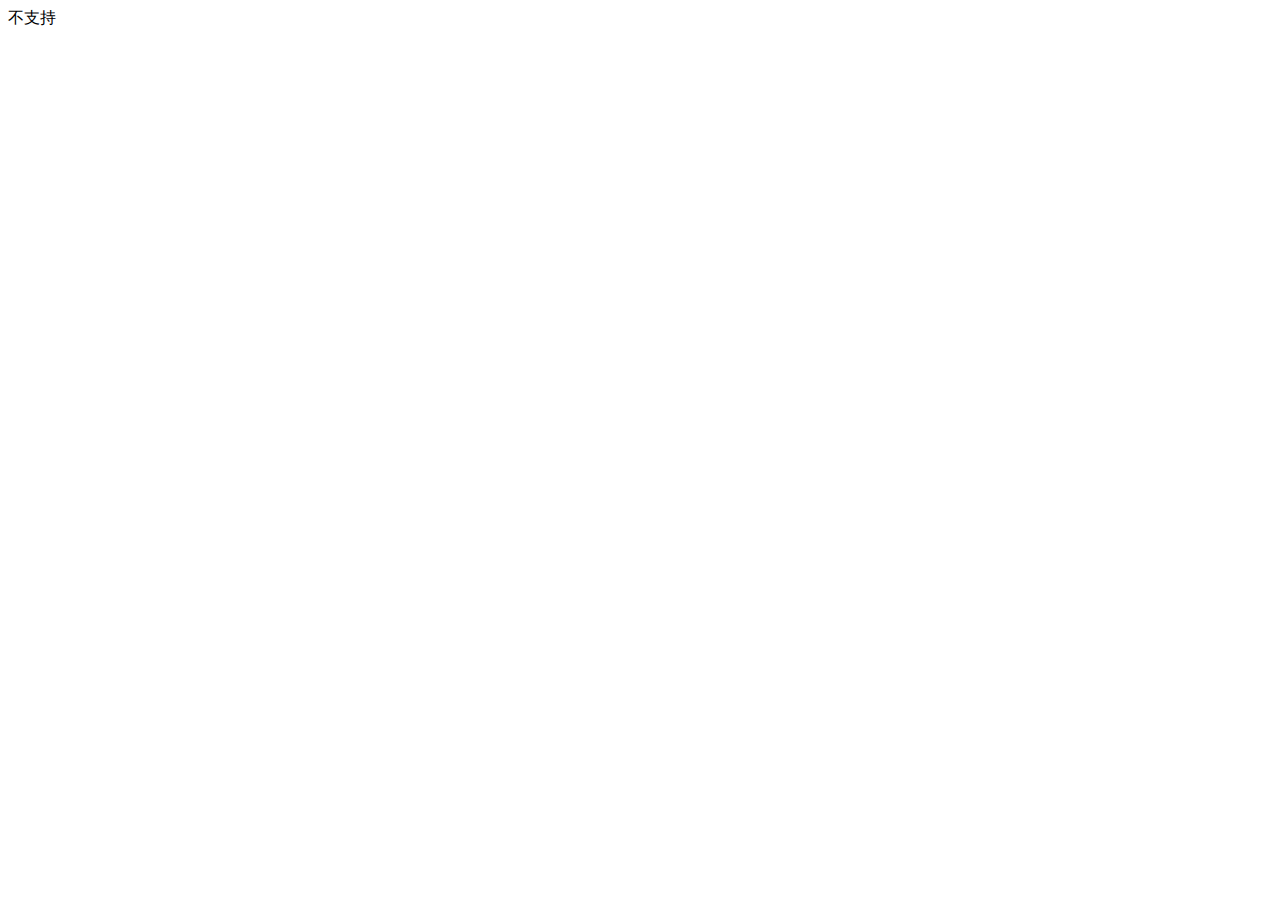
==== phone/index.html @ 88e9190b "Added files via upload" ====
<!DOCTYPE html>
<html lang="en">
<head>
    <meta charset="UTF-8">
    <title>Title</title>
</head>
<body>
<div id="show"></div>
<div id="show2"></div>
<div id="show3"></div>
<div id="show4"></div>
<div id="show5"></div>
<div id="show6"></div>
<script>
    if ('ondeviceproximity' in window) {
        document.getElementById('show').innerHTML='支持';
// 支持返回距离信息
    }else{
        document.getElementById('show').innerHTML='不支持'
    }

    if ('onuserproximity' in window) {
// 支持返回是否有物体靠近
        document.getElementById('show2').innerHTML='靠近支持';
    }

    if ('ondeviceproximity' in window) {
        window.addEventListener('deviceproximity', function(event) {
            document.getElementById('show3').innerHTML = event.value;
            document.getElementById('show4').innerHTML = event.max;
            document.getElementById('show5').innerHTML = event.min;
        });
    }

    if ('onuserproximity' in window) {
        window.addEventListener('userproximity', function(event) {
            document.getElementById('show6').innerHTML = event.near;
        });
    }
</script>
</body>
</html>
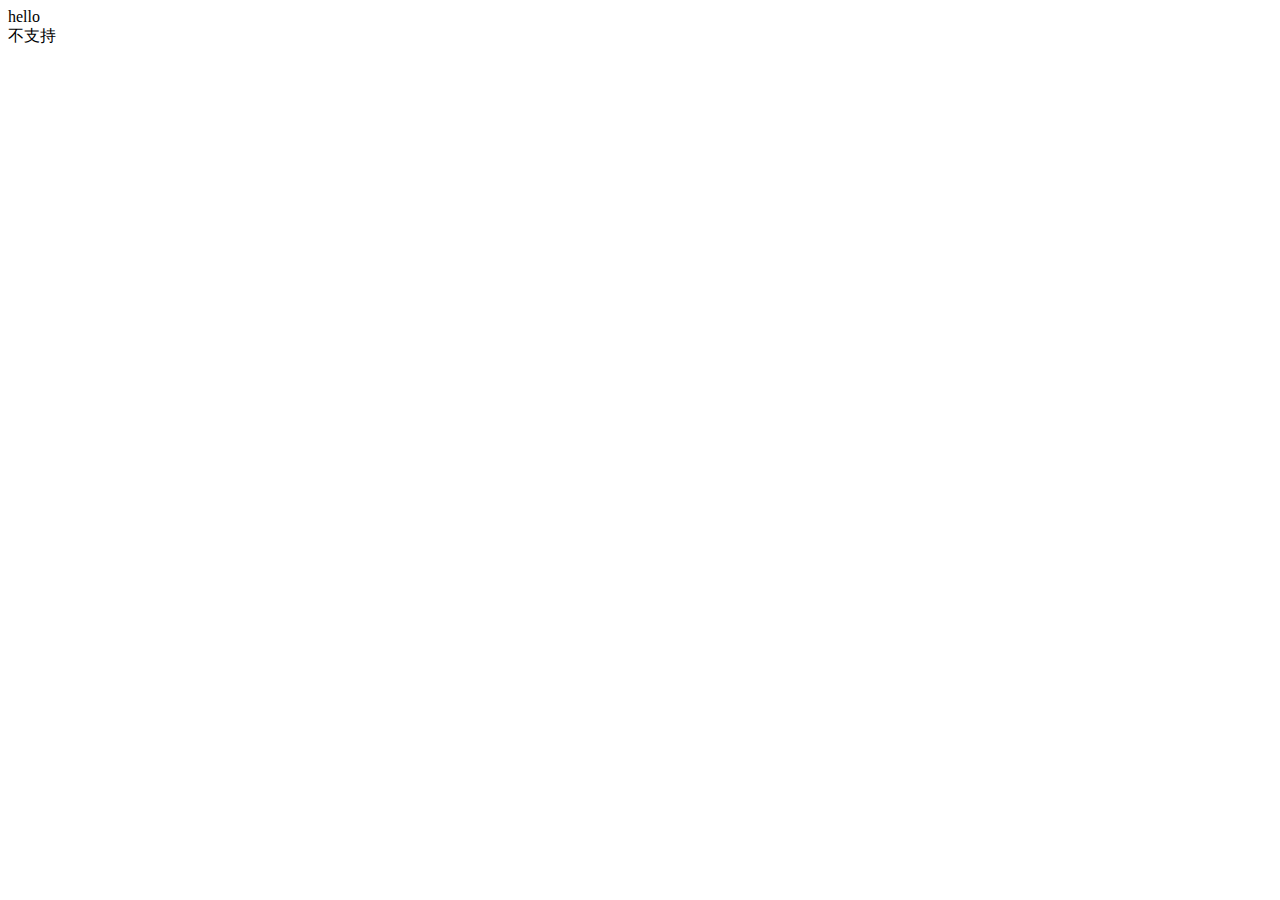
==== commit 602234dd: "Update index.html" ====
--- a/phone/index.html
+++ b/phone/index.html
@@ -2,9 +2,11 @@
 <html lang="en">
 <head>
     <meta charset="UTF-8">
+    <meta id="viewport" name="viewport" content="width=320; initial-scale=1.0;maximum-scale=1.0; user-scalable=no;"/>
     <title>Title</title>
 </head>
 <body>
+    hello
 <div id="show"></div>
 <div id="show2"></div>
 <div id="show3"></div>
@@ -39,4 +41,4 @@
     }
 </script>
 </body>
-</html>+</html>
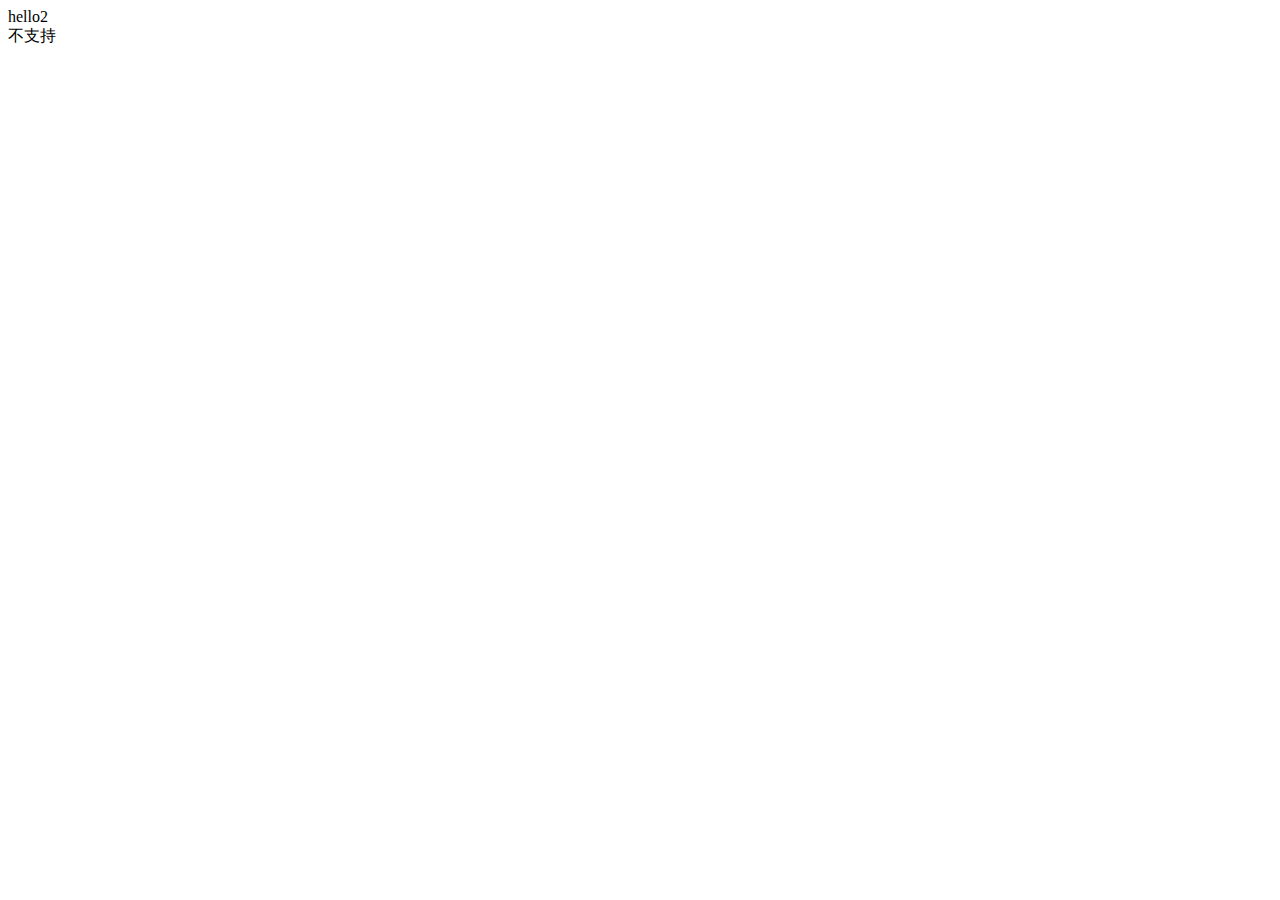
==== commit b4f52ecc: "Update index.html" ====
--- a/phone/index.html
+++ b/phone/index.html
@@ -6,13 +6,14 @@
     <title>Title</title>
 </head>
 <body>
-    hello
+    hello2
 <div id="show"></div>
 <div id="show2"></div>
 <div id="show3"></div>
 <div id="show4"></div>
 <div id="show5"></div>
 <div id="show6"></div>
+<div id="show7"></div>
 <script>
     if ('ondeviceproximity' in window) {
         document.getElementById('show').innerHTML='支持';
@@ -39,6 +40,10 @@
             document.getElementById('show6').innerHTML = event.near;
         });
     }
+   if ('ondevicelight' in window) {
+// 支持返回是否有物体靠近
+        document.getElementById('show7').innerHTML='支持光强';
+    } 
 </script>
 </body>
 </html>
